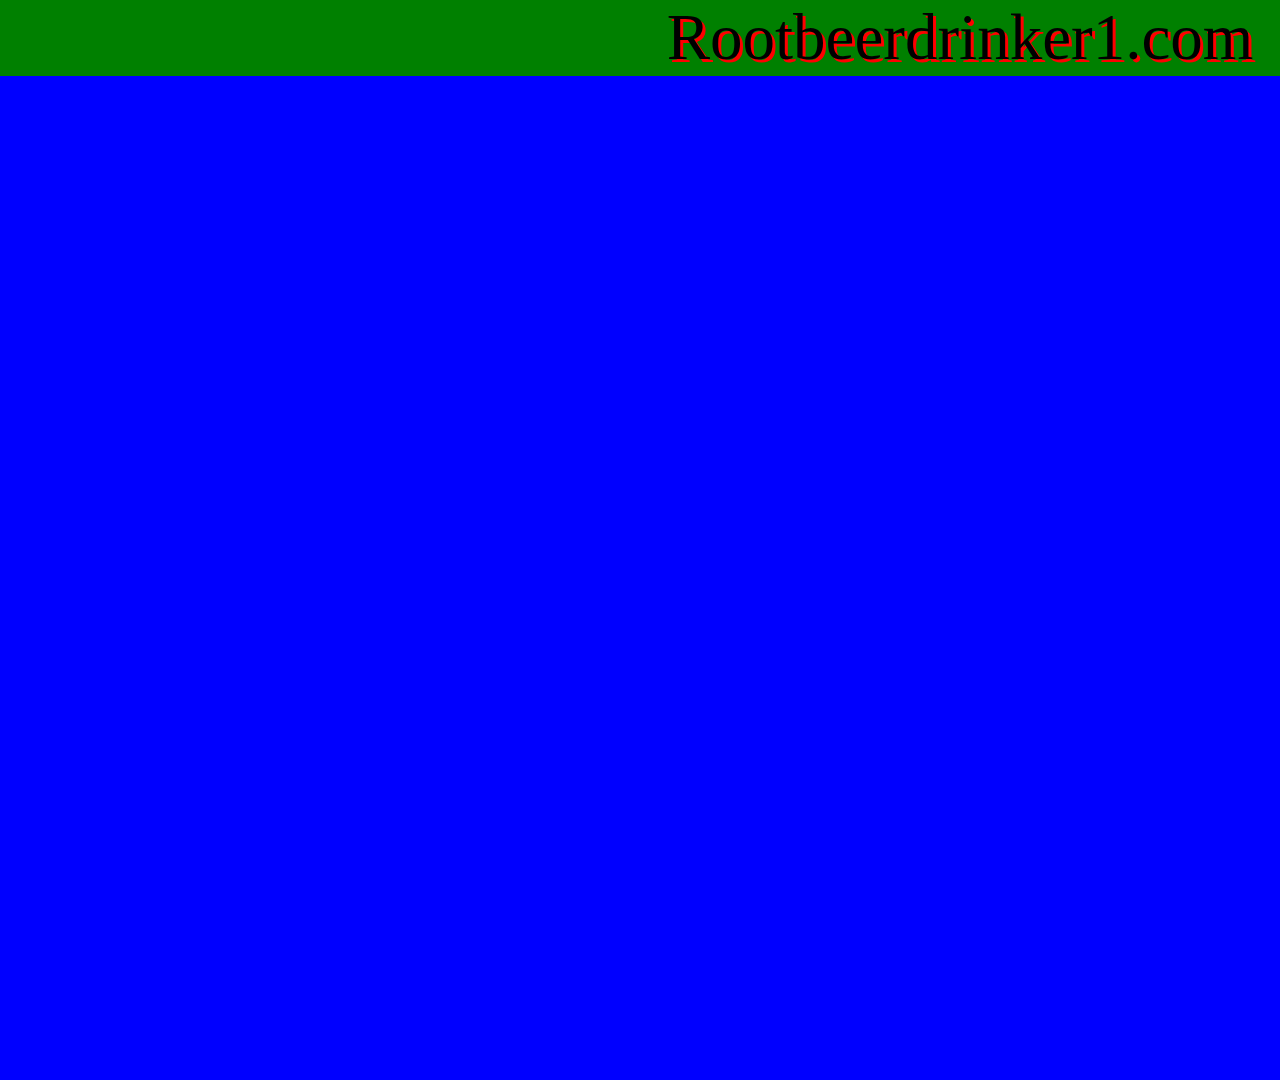
==== index.html @ 9f981037 "Update index.html" ====
<!DOCTYPE html>
<html lang="en">
<head>
  <meta charset="utf-8">
  <title>Rootbeerdrinker1.com</title>
  <link href="css/index.css" type="text/css" rel="stylesheet" />
</head>
<body>
	<div id="container">
	
		<div id="header" >
			
				<p>Rootbeerdrinker1.com</p>
			
		</div>
	
	</div>
</body>
</html>
---- css/index.css ----
#container {
	width: 1920px;
	height: 1080px;
	background-color: blue;
	margin-left: auto;
	margin-right: auto;
}
#header {
	width: 100%;
	height: 7%;
	background-color: green;
	margin-left: auto;
	margin-right: auto;
}
#header p {
	margin: 0px;
	text-align: center;
	font-size: 65px;
	font-family: Trebuchet MS;
	text-shadow: 3px 3px #ff0000;
}
body {
	padding: 0px;
	margin: 0px;
}
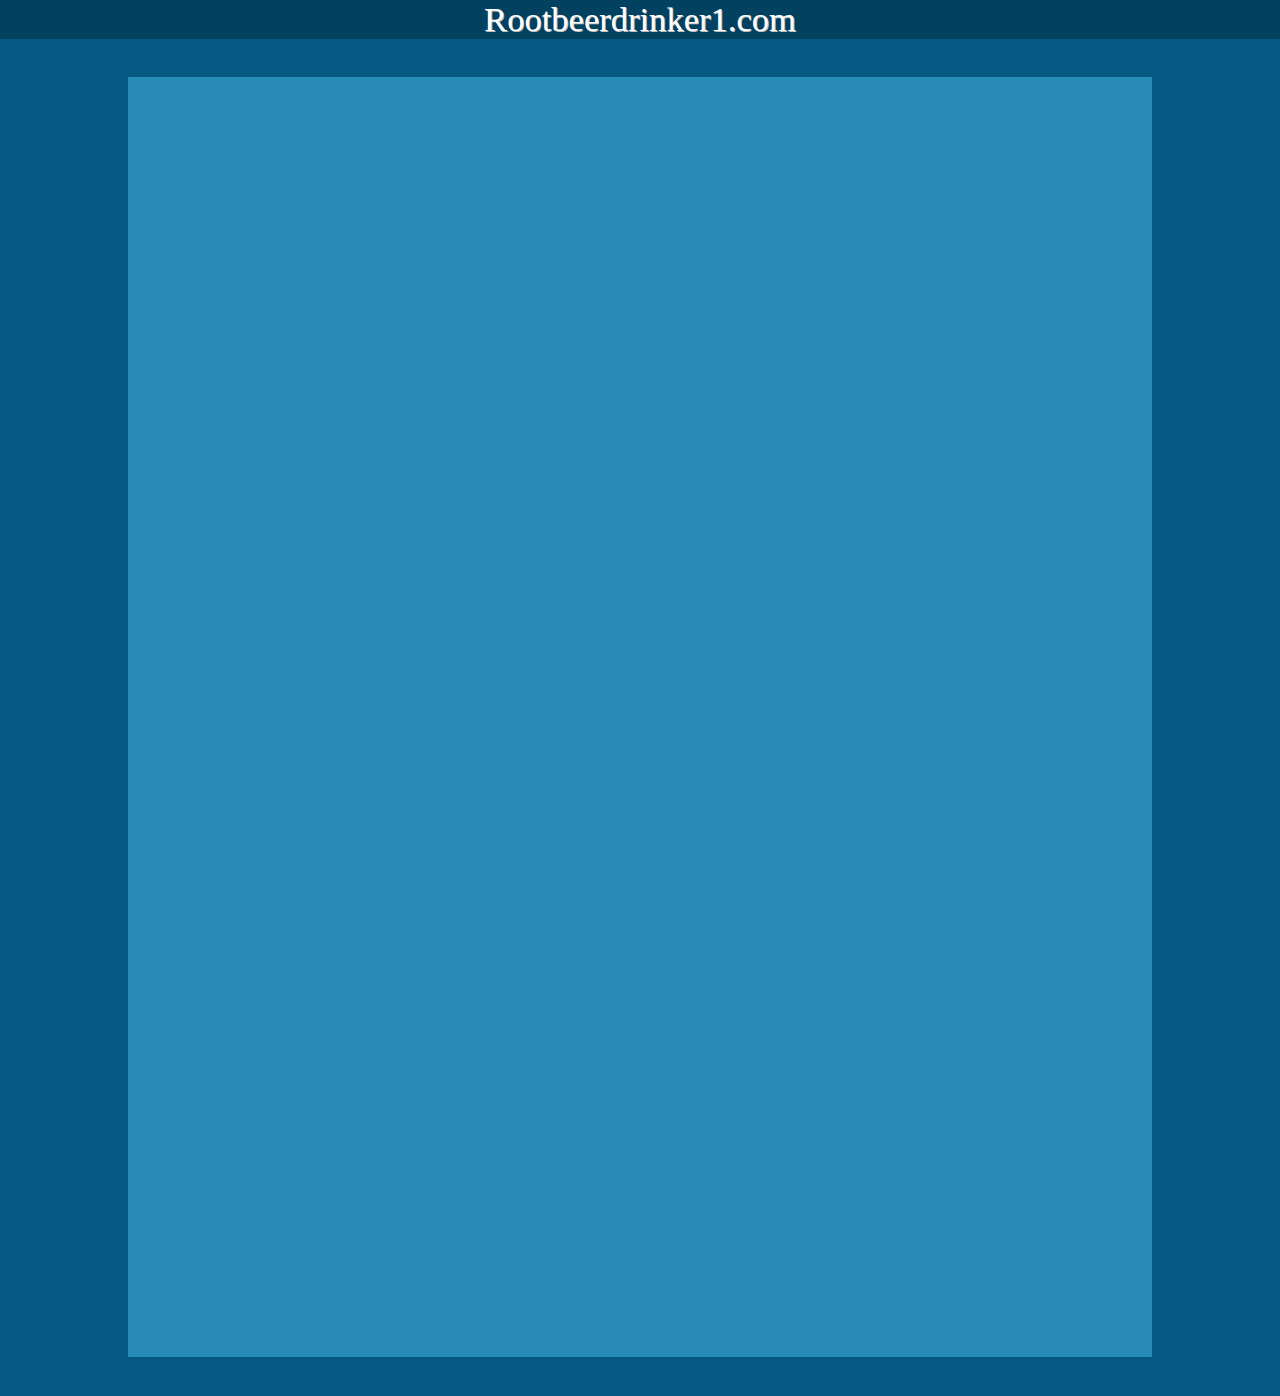
==== commit f2e75493: "testss" ====
--- a/index.html
+++ b/index.html
@@ -4,14 +4,21 @@
   <meta charset="utf-8">
   <title>Rootbeerdrinker1.com</title>
   <link href="css/index.css" type="text/css" rel="stylesheet" />
+  <meta name="viewport" content="width=device-width, initial-scale=1">
 </head>
 <body>
 	<div id="container">
 	
 		<div id="header" >
-			
-				<p>Rootbeerdrinker1.com</p>
-			
+				
+					<p>Rootbeerdrinker1.com</p>
+				
+		</div>
+
+		<div id="content">
+
+		
+
 		</div>
 	
 	</div>
--- a/css/index.css
+++ b/css/index.css
@@ -1,25 +1,60 @@
-#container {
-	width: 1920px;
-	height: 1080px;
-	background-color: blue;
-	margin-left: auto;
-	margin-right: auto;
+/*UNIVERSAL*/
+	#container {
+		width: 100%;
+		height: 100%;
+		margin-left: auto;
+		margin-right: auto;
+	}
+	#header {
+		width: 100%;
+		height: auto;
+		background-color: #034160;
+		margin-left: auto;
+		margin-right: auto;
+	}
+	body {
+		padding: 0px;
+		margin: 0px;
+		background-color: #055881;
+	}
+	#content {
+		background-color: #288ab7;
+		margin-left: auto;
+		margin-right: auto;
+		width: 80%;
+		height: 100vw;
+		margin-top: 3%;
+		margin-bottom: 3%;
+	}
+
+
+/*EVERYTHING ELSE*/
+@media screen and (min-width: 701px) {
+
+	
+	#header p {
+		margin: 0px;
+		text-align: center;
+		font-size: 2.7vw;
+		font-family: Trebuchet MS;
+		text-shadow: .07vw .07vw #C0C0C0;
+		color: #FFFFFF;
+	}
+	
+
 }
-#header {
-	width: 100%;
-	height: 7%;
-	background-color: green;
-	margin-left: auto;
-	margin-right: auto;
-}
-#header p {
-	margin: 0px;
-	text-align: center;
-	font-size: 65px;
-	font-family: Trebuchet MS;
-	text-shadow: 3px 3px #ff0000;
-}
-body {
-	padding: 0px;
-	margin: 0px;
+
+/*MOBILE */
+@media screen and (max-width: 700px) {
+	
+	#header p {
+		margin: 0px;
+		text-align: center;
+		font-size: 6vw;
+		font-family: Trebuchet MS;
+		text-shadow: .25vw .25vw #C0C0C0;
+		color: #FFFFFF;
+	}
+	
+	
 }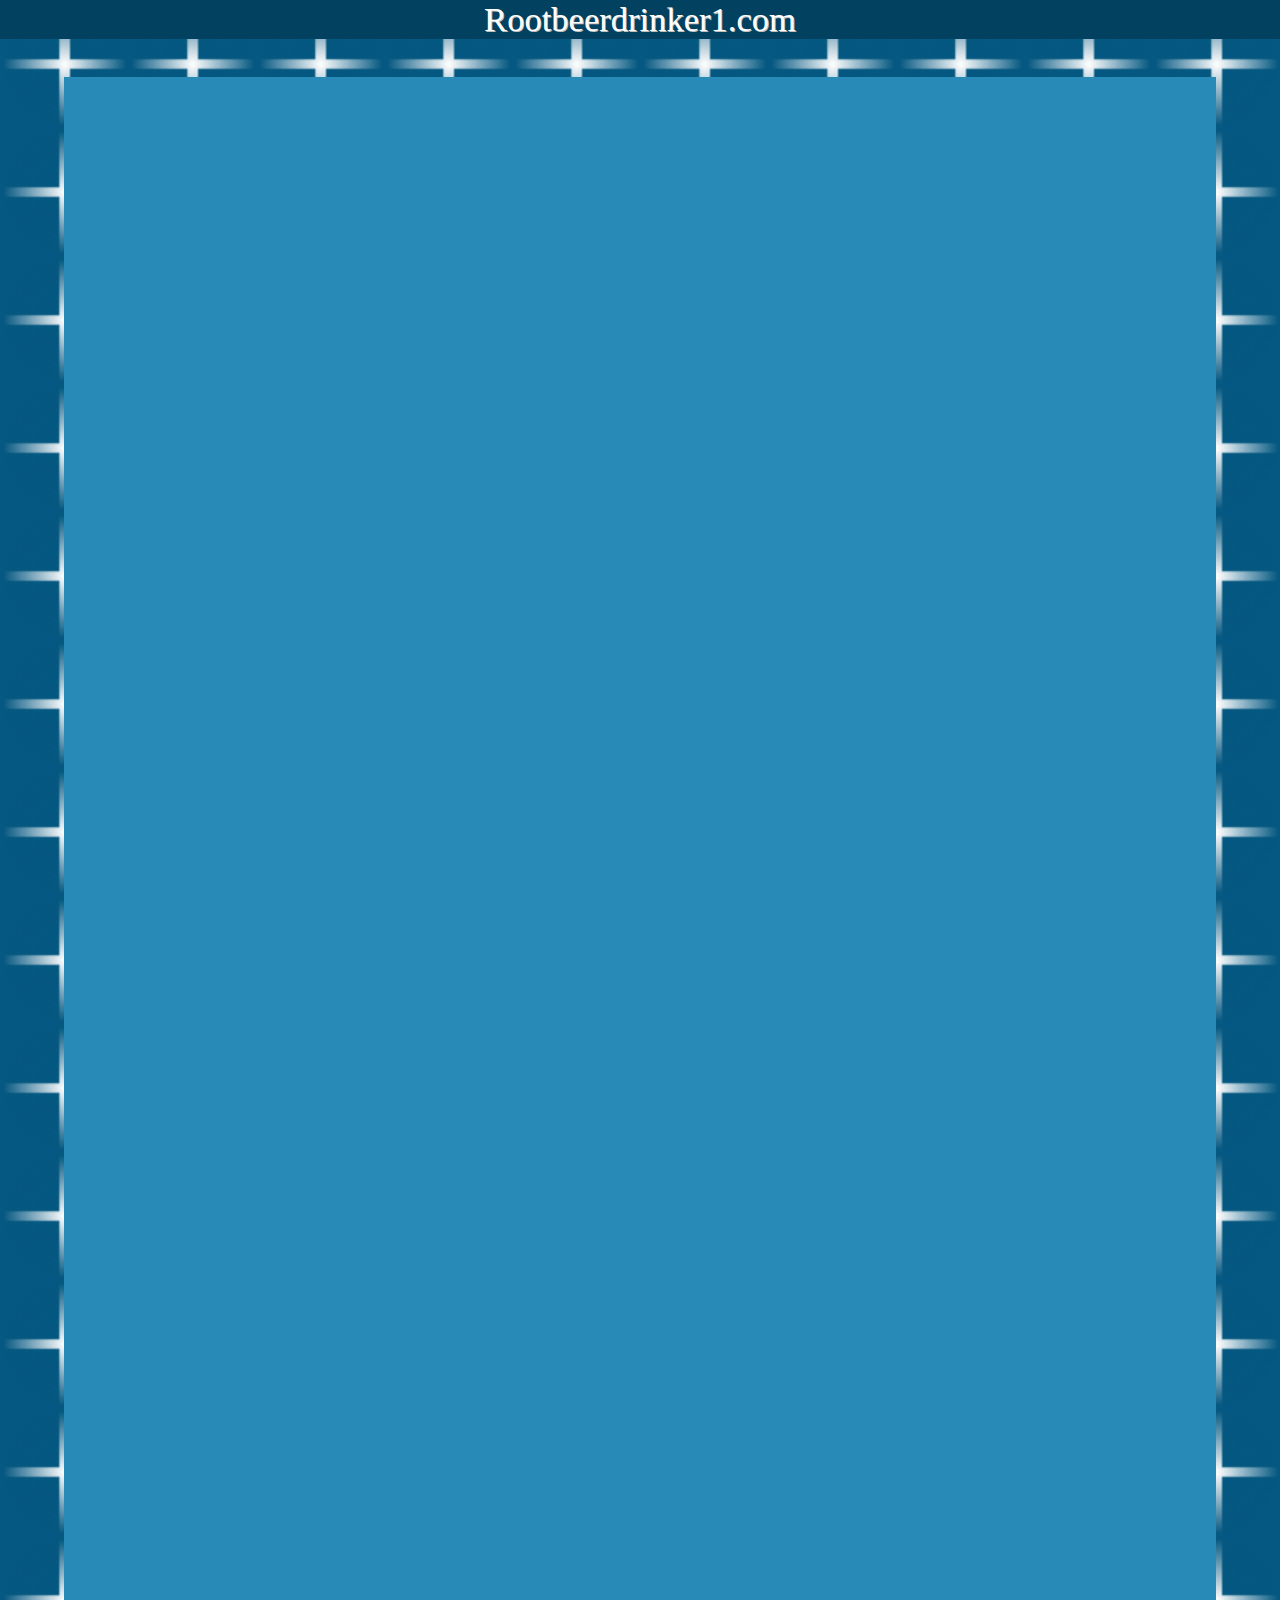
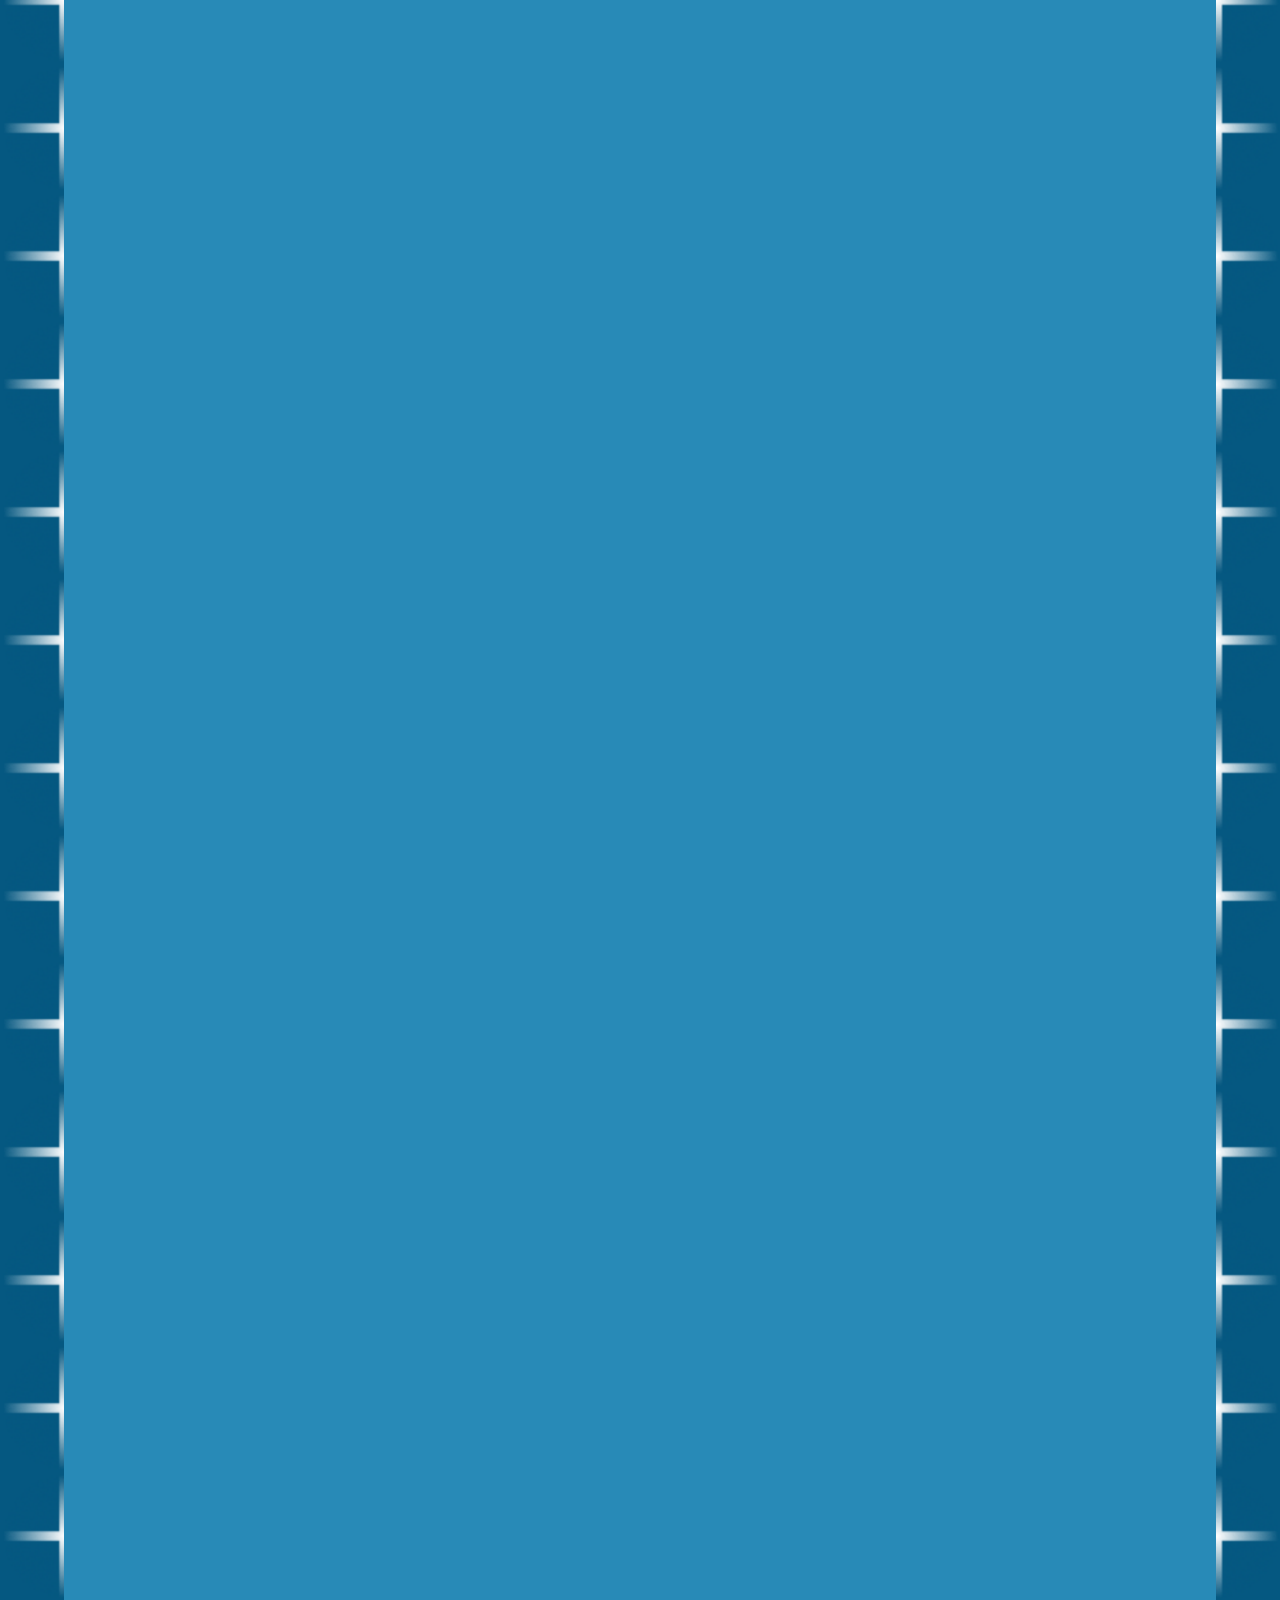
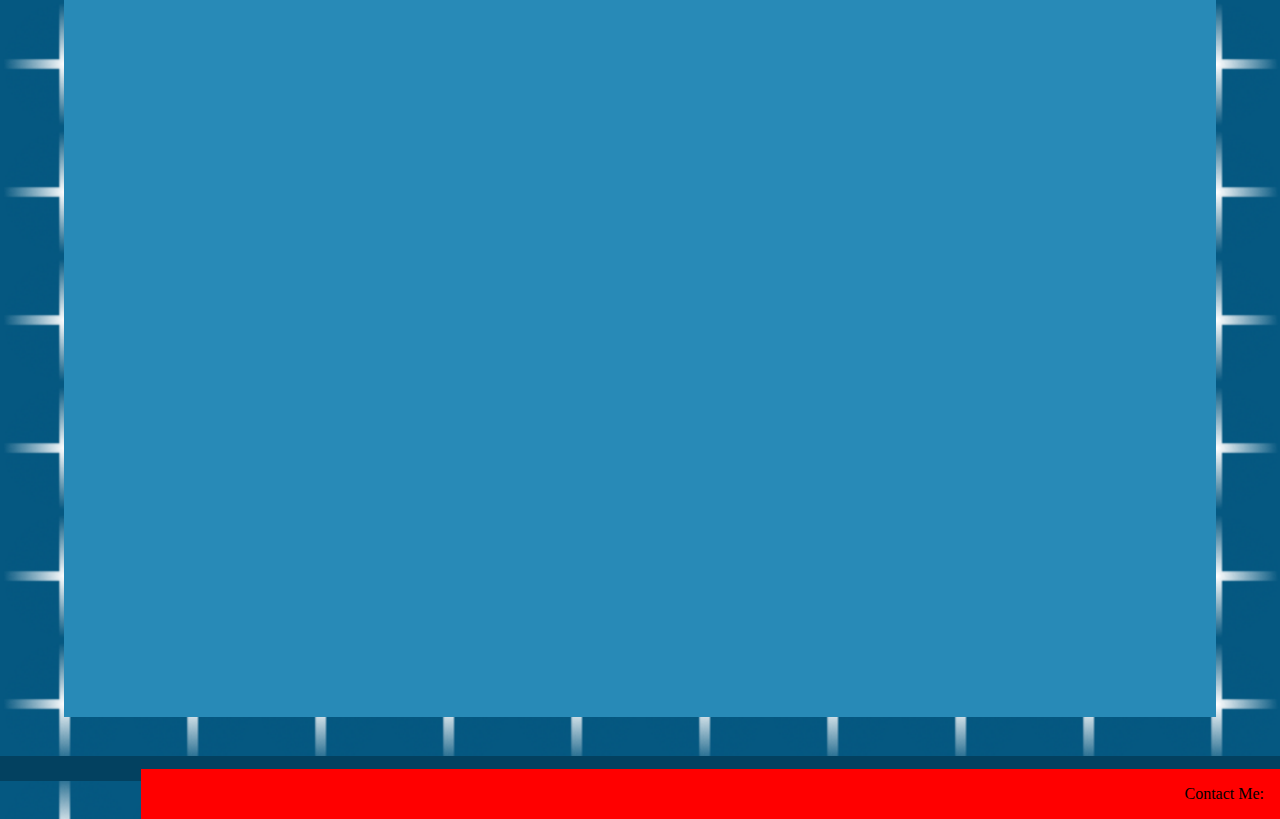
==== commit e7a7127d: "s" ====
--- a/index.html
+++ b/index.html
@@ -20,6 +20,23 @@
 		
 
 		</div>
+		
+		<div id="footer">
+				
+			<div id = "footercenter">
+				<div id="footerlinks">
+					<div id = "email">
+						<img src="img/mail.png" >
+					</div>
+				</div>
+				<div id = "footertext">
+					<p>Contact Me:&nbsp&nbsp&nbsp&nbsp</p>
+				</div>
+				
+			
+			</div>
+				
+		</div>
 	
 	</div>
 </body>
--- a/css/index.css
+++ b/css/index.css
@@ -15,18 +15,44 @@
 	body {
 		padding: 0px;
 		margin: 0px;
-		background-color: #055881;
+		background-size: 10vw 10vw;
+		background-image: url("../img/bgt_3.png");
+		background-repeat: repeat;
 	}
 	#content {
 		background-color: #288ab7;
 		margin-left: auto;
 		margin-right: auto;
-		width: 80%;
-		height: 100vw;
+		width: 90%;
+		height: 300vw;
 		margin-top: 3%;
 		margin-bottom: 3%;
 	}
+	#footer {
+		width: 100%;
+		height: auto;
+		background-color: #034160;
+		padding: 1vw;
 
+		
+	}
+	#footercenter {
+		width: 90%;
+		height:auto;
+		float:right;
+		background-color: red;
+	}
+	#footerlinks {
+		float:right;
+	}
+	#footertext {
+		float:right;
+	}
+	#email img {
+		height: 1vw;
+		width: 1vw;
+		
+	}
 
 /*EVERYTHING ELSE*/
 @media screen and (min-width: 701px) {
@@ -55,6 +81,14 @@
 		text-shadow: .25vw .25vw #C0C0C0;
 		color: #FFFFFF;
 	}
+	#footertext {
+		margin: 0px;
+		text-align: right;
+		font-size: 3.5vw;
+		font-family: Trebuchet MS;
+		color: #FFFFFF;
+	}
+	
 	
 	
 }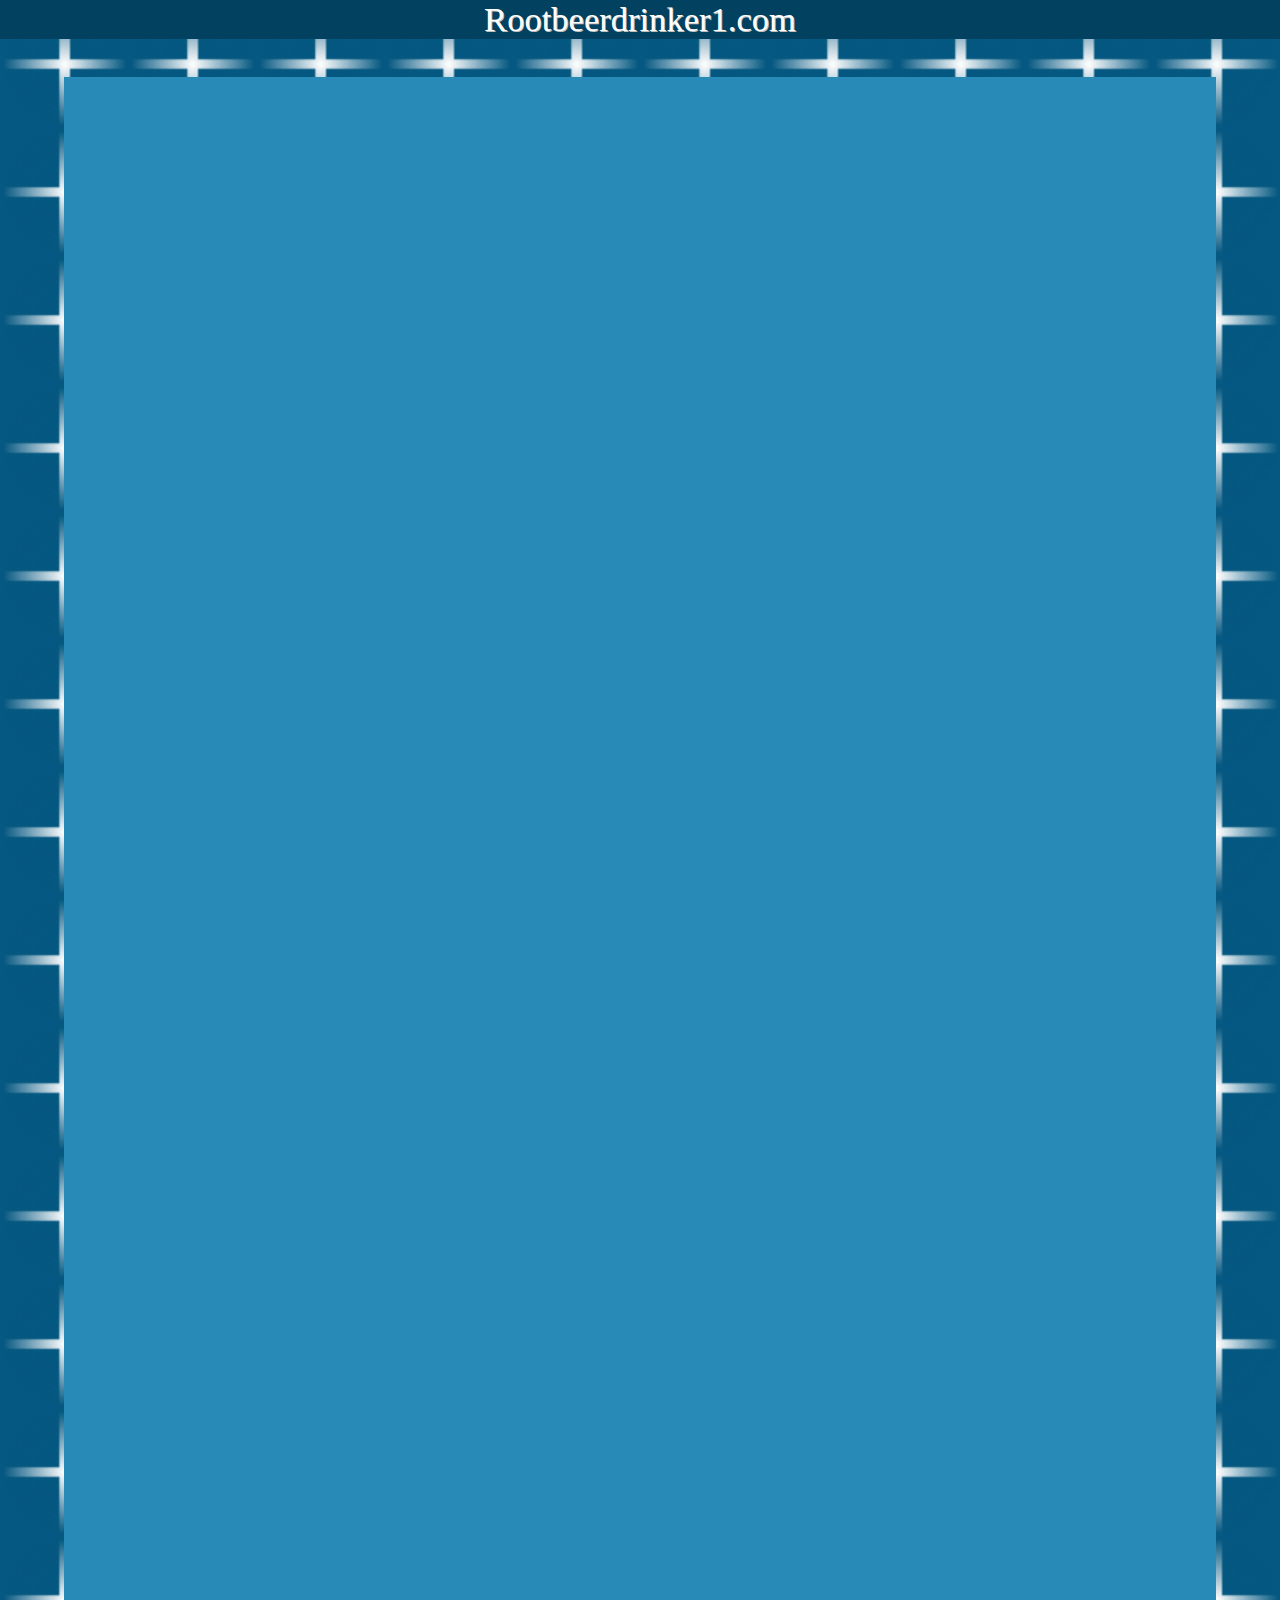
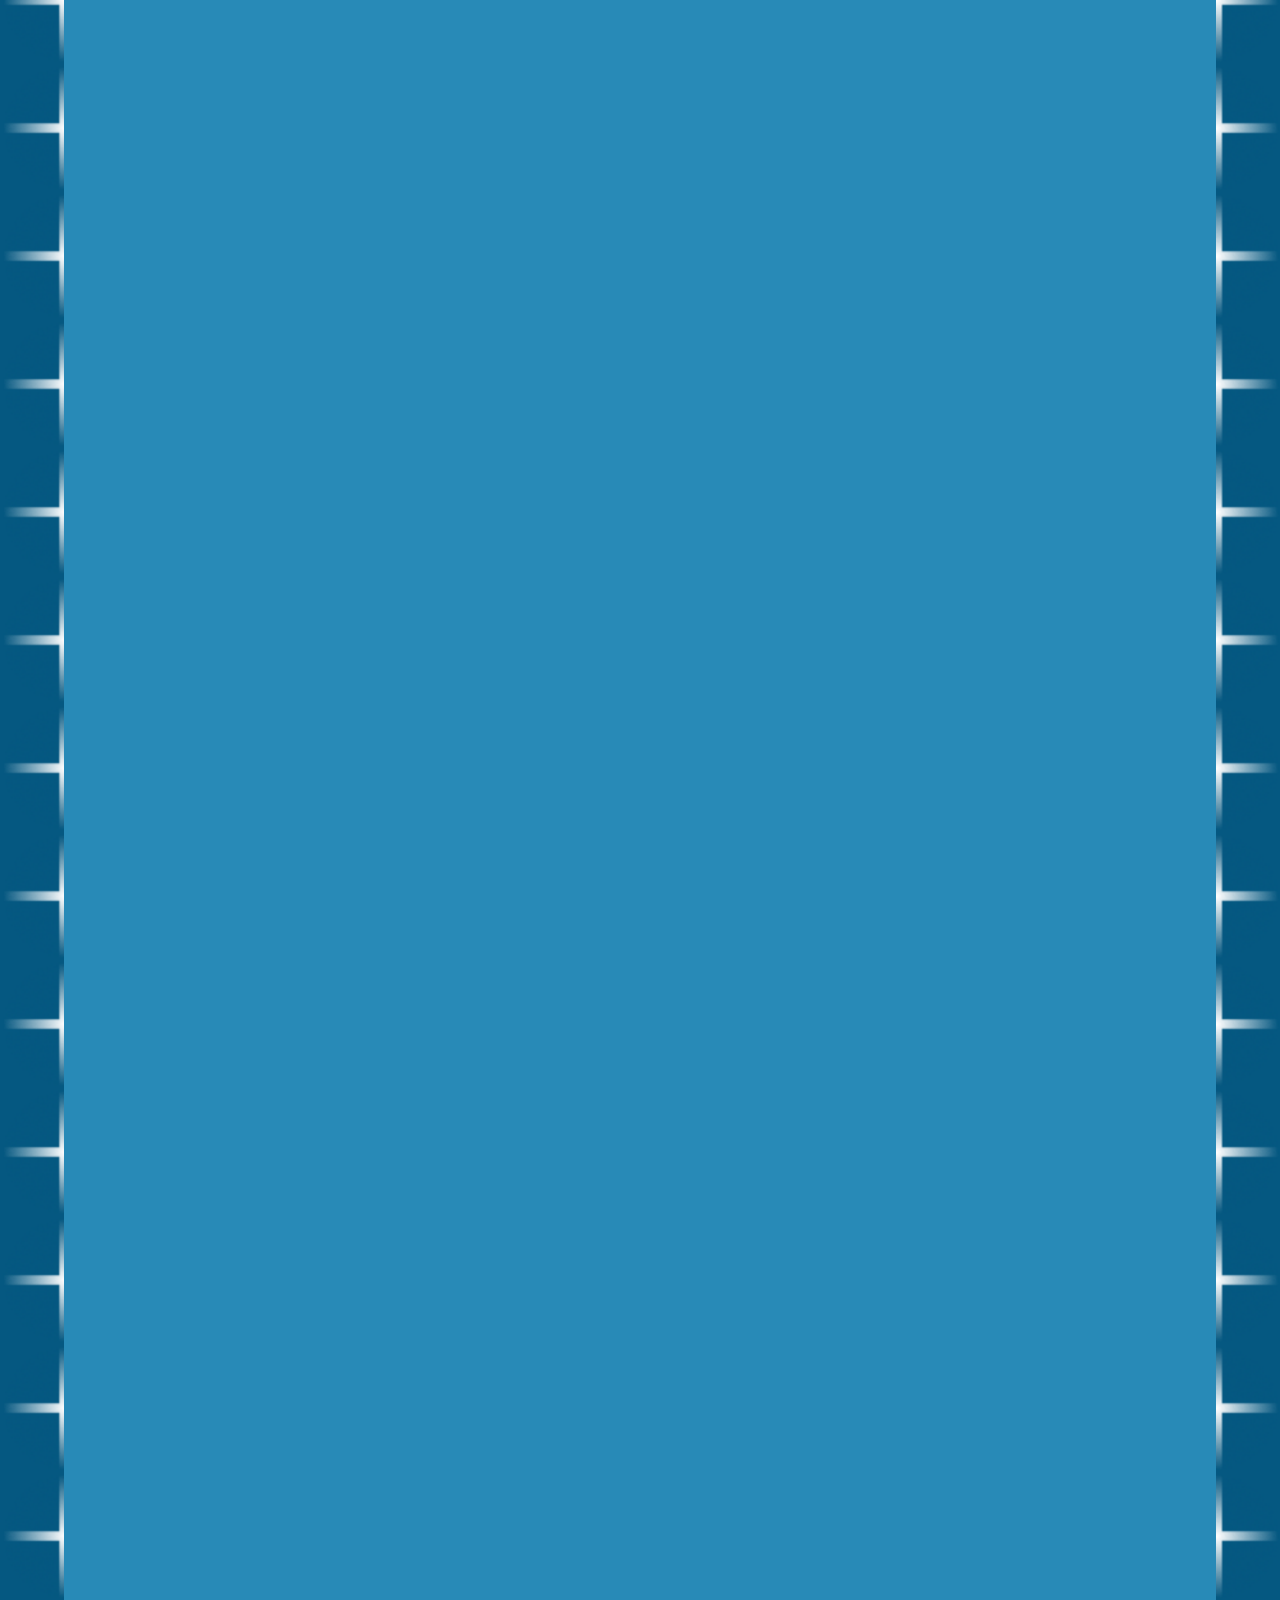
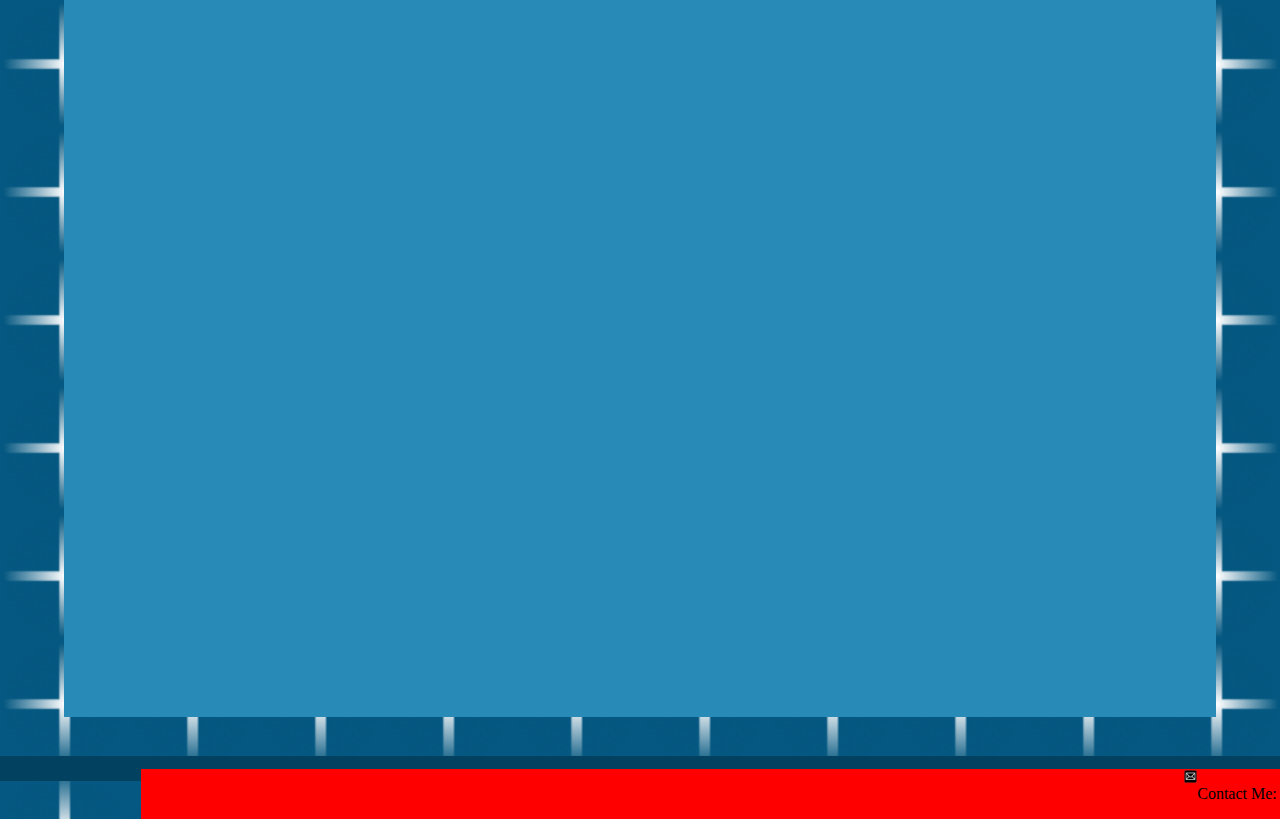
==== commit 70335c1f: "Update index.html" ====
--- a/index.html
+++ b/index.html
@@ -24,15 +24,15 @@
 		<div id="footer">
 				
 			<div id = "footercenter">
-				<div id="footerlinks">
-					<div id = "email">
-						<img src="img/mail.png" >
-					</div>
-				</div>
+				
 				<div id = "footertext">
 					<p>Contact Me:&nbsp&nbsp&nbsp&nbsp</p>
 				</div>
-				
+				<div id="footerlinks">
+					<div id = "email">
+						<img src="img/mail.png" ></img>
+					</div>
+				</div>
 			
 			</div>
 				
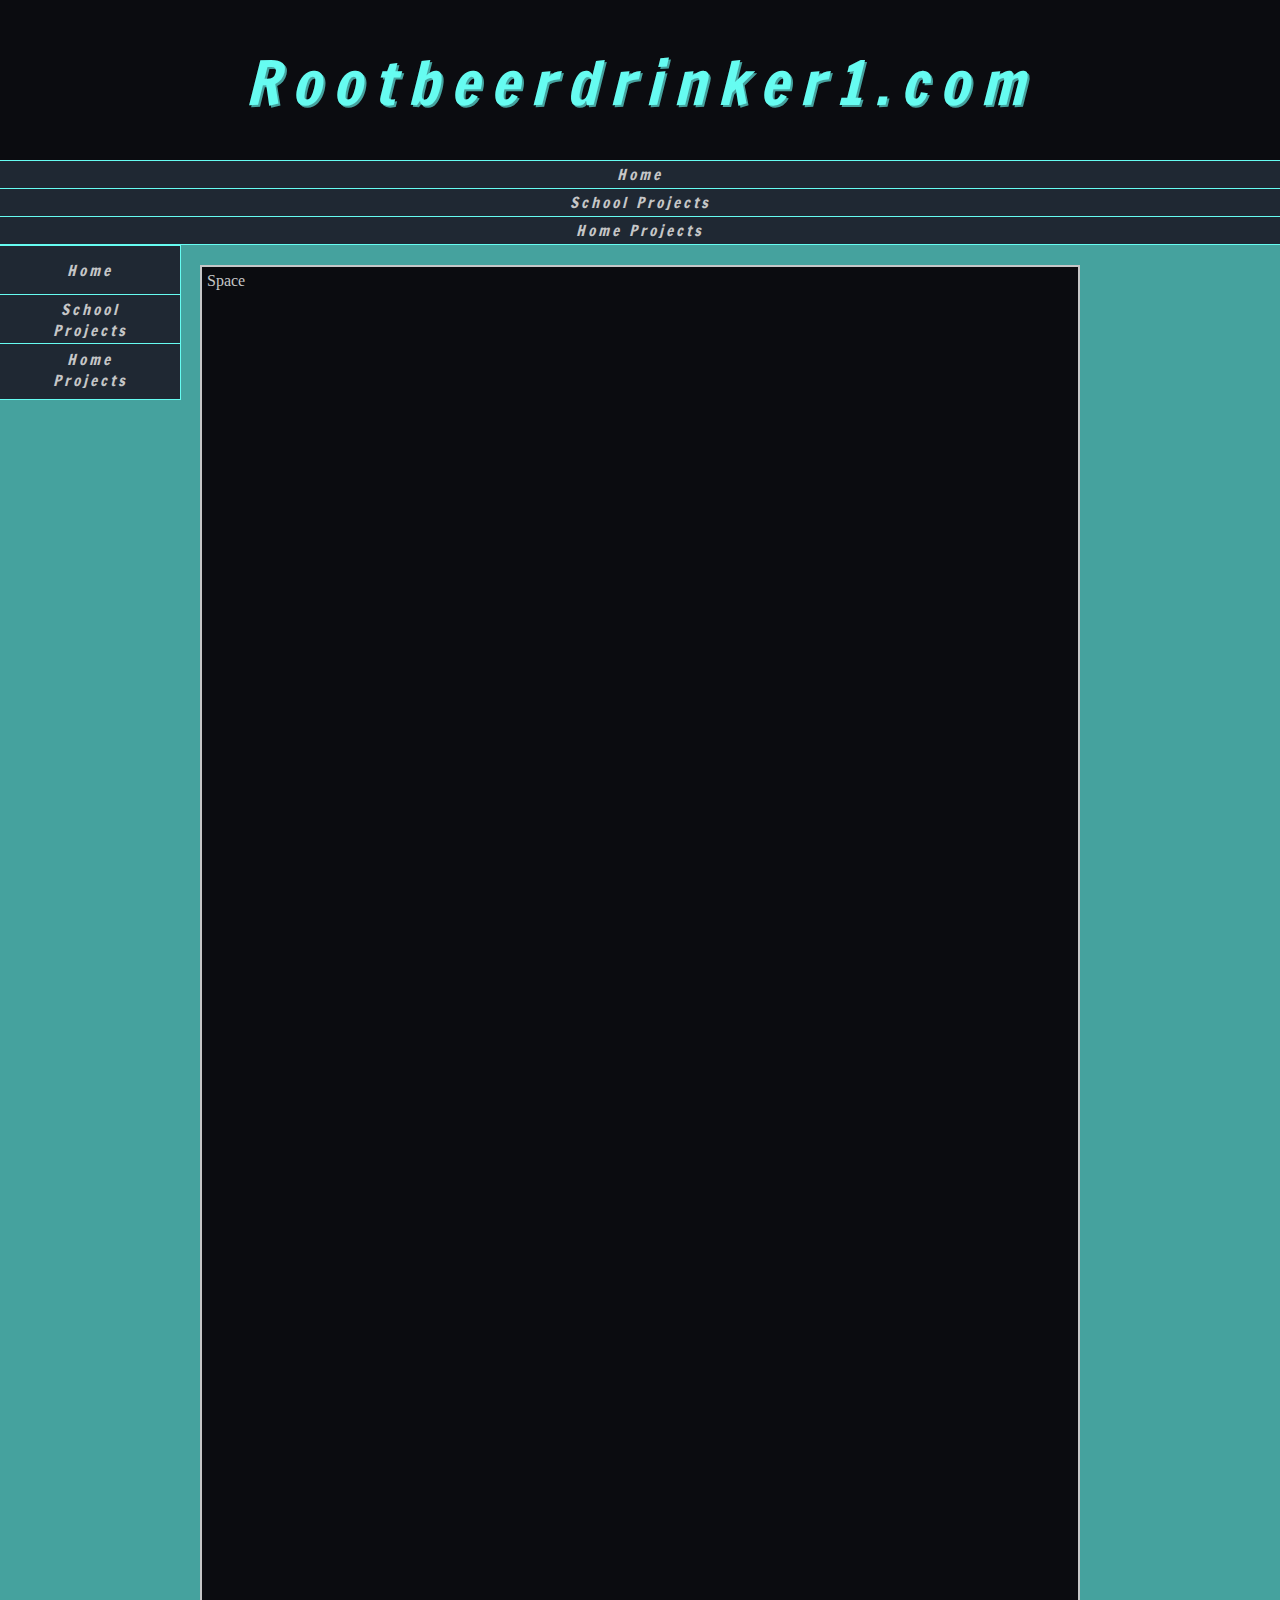
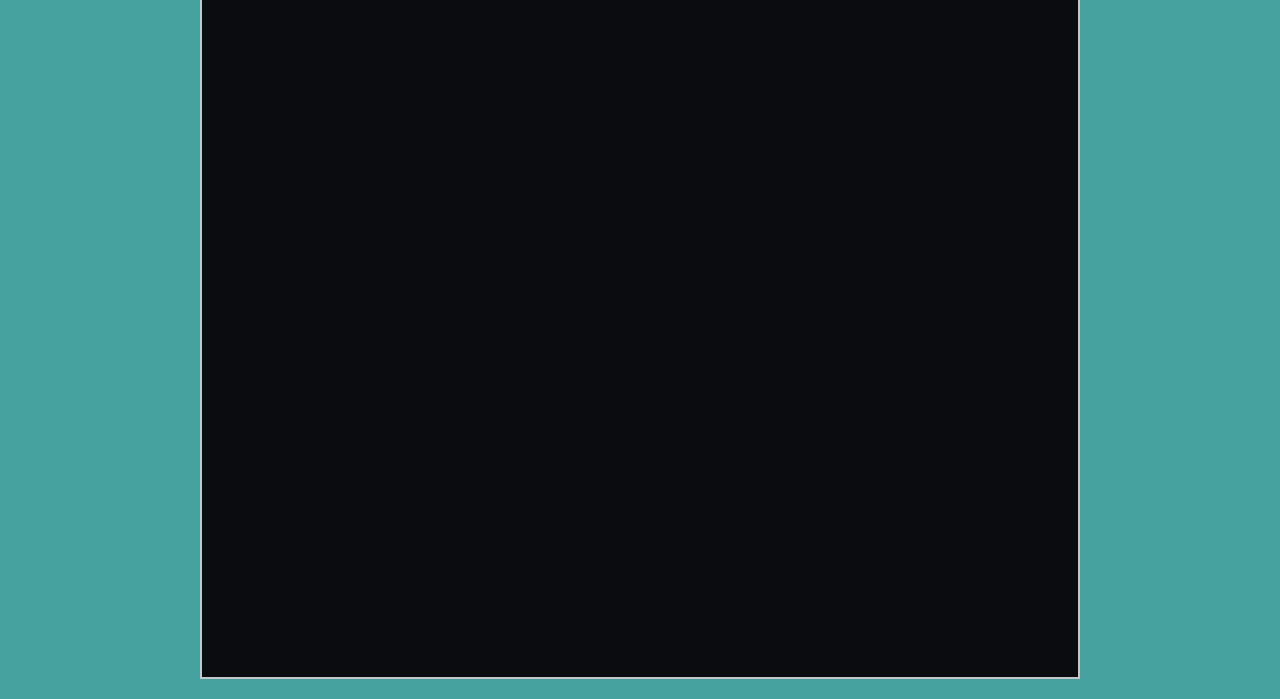
==== commit f33162c7: "NewPageDesign" ====
--- a/index.html
+++ b/index.html
@@ -1,43 +1,51 @@
-<!DOCTYPE html>
-<html lang="en">
-<head>
-  <meta charset="utf-8">
-  <title>Rootbeerdrinker1.com</title>
-  <link href="css/index.css" type="text/css" rel="stylesheet" />
-  <meta name="viewport" content="width=device-width, initial-scale=1">
-</head>
+<html>
+    <link rel="stylesheet" href="main.css">
+    <link href="https://fonts.googleapis.com/css?family=Anton|Arimo|Exo|Francois+One&display=swap" rel="stylesheet">
+
+    
+    
 <body>
-	<div id="container">
-	
-		<div id="header" >
-				
-					<p>Rootbeerdrinker1.com</p>
-				
-		</div>
+    <div id="Header">Rootbeerdrinker1.com</div>  
+    <div id="Menu">
+        <div id="HomeTab"><div id="HomeText">Home</div></div>
+        <div id="SchoolTab"><div id="SchoolText">School Projects</div></div>
+        <div id="PersonalTab"><div id="PersonalText">Home Projects</div></div>
+    </div>
+    
+    <div  id="HomeSideTab"><div id="HomeSideText">Home</div></div>
+    <div id="SchoolSideTab"><div id="SchoolSideText">School <br> Projects</div></div>
+    <div id="PersonalSideTab"><div id="PersonalSideText">Home <br> Projects</div></div>
+    
+        <div id = "space">Space</div> 
+    
+    
+    
+    
+    
+    
+    <script>
+            
+            window.onscroll = function() {scrollFunction()};
 
-		<div id="content">
+        function scrollFunction() {
+         
+            if (document.body.scrollTop > 280 || document.documentElement.scrollTop > 280) {
+                        document.getElementById("HomeSideTab").style.top = 50;
+                        document.getElementById("SchoolSideTab").style.top = 50;
+                        document.getElementById("PersonalSideTab").style.top = 50;
 
-		
+            }else{
+                       document.getElementById("HomeSideTab").style.top = -300;
+                        document.getElementById("SchoolSideTab").style.top = -300;
+                        document.getElementById("PersonalSideTab").style.top = -300;
+            }
+        }
+    
+   
+    
+    </script>
+        
+    
+</body>
 
-		</div>
-		
-		<div id="footer">
-				
-			<div id = "footercenter">
-				
-				<div id = "footertext">
-					<p>Contact Me:&nbsp&nbsp&nbsp&nbsp</p>
-				</div>
-				<div id="footerlinks">
-					<div id = "email">
-						<img src="img/mail.png" ></img>
-					</div>
-				</div>
-			
-			</div>
-				
-		</div>
-	
-	</div>
-</body>
 </html>--- a/main.css
+++ b/main.css
@@ -0,0 +1,177 @@
+
+#Header {
+   
+    font-family: 'Francois One', sans-serif;
+    font-style: italic;
+    letter-spacing: .2em;
+    text-align: center;
+    text-shadow: 2px 2px #45A29E;
+    
+    color: 66FCF1;
+    font-size: 60px;
+    
+    width: 100%;
+    height: 40px;
+    
+    padding-top: 40px;
+    padding-bottom: 80px;
+    
+    background-color: 0B0C10;
+
+    
+    
+}
+
+body {
+    background-color: 45A29E; ;
+    margin: 0px;
+    
+}
+
+
+#HomeTab, #HomeSideTab {
+    font-family: 'Francois One', sans-serif;
+    font-style: italic;
+    letter-spacing: .2em;
+    text-align: center;
+    color: C5C6C7;
+    font-size: 15px;
+    
+    width: 100%;
+    height: 21px;
+    
+    padding-top: 3px;
+    padding-bottom: 3px;
+    border-width: 0px;
+    border-top-width: 1px;
+    border-right-width: 1px;
+    border-style:solid;
+    border-color: 66FCF1;
+    background-color: 1F2833;
+    
+    transition-duration: .5s;
+    
+}
+#HomeTab:hover, #SchoolTab:hover, #PersonalTab:hover,
+#HomeSideTab:hover, #SchoolSideTab:hover, #PersonalSideTab:hover
+{
+    background-color: C5C6C7;
+    color: 1F2833;
+    
+    
+}
+
+#SchoolTab, #SchoolSideTab {
+   
+    font-family: 'Francois One', sans-serif;
+    font-style: italic;
+    letter-spacing: .2em;
+    text-align: center;
+    color: C5C6C7;
+    font-size: 15px;
+    
+    width: 100%;
+    height: 21px;
+    
+    padding-top: 3px;
+    padding-bottom: 3px;
+    
+    background-color: 1F2833;
+    border-width: 0px;
+    border-top-width: 1px;
+    border-right-width: 1px;
+    border-style:solid;
+    border-color: 66FCF1;
+
+    transition-duration: .5s;
+}
+
+#PersonalTab, #PersonalSideTab {
+   
+    font-family: 'Francois One', sans-serif;
+    font-style: italic;
+    letter-spacing: .2em;
+    text-align: center;
+    color: C5C6C7;
+    font-size: 15px;
+    
+    width: 100%;
+    height: 21px;
+    
+    padding-top: 3px;
+    padding-bottom: 3px;
+    
+    background-color: 1F2833;
+    border-width: 0px;
+    border-top-width: 1px;
+    border-bottom-width: 1px;
+    border-right-width: 1px;
+    border-style:solid;
+    border-color: 66FCF1;
+    
+    transition-duration: .5s;
+}
+#HomeSideTab{
+    
+    width: 180px;
+    height: 42px;
+    position: fixed;
+    
+    
+
+}
+#SchoolSideTab{
+    width: 180px;
+    height: 42px;
+    position: fixed;
+    margin-top: 49px;
+    
+    padding-top: 0px;
+    padding-bottom: 12px;
+    
+
+    
+}
+#PersonalSideTab{
+    width: 180px;
+    height: 42px;
+    position: fixed;
+    margin-top: 98px;
+    
+    padding-bottom: 10px;
+    
+
+    
+}
+
+#space {
+    height: 2000px;
+    margin-top: 20px;
+    margin-bottom: 20px;
+    margin-left: 200px;
+    margin-right: 200px;
+    background-color: 0B0C10;
+    color: C5C6C7;
+    
+    border-width: 2px;
+    border-style:solid;
+    border-color: C5C6C7;
+    
+    padding: 5px;
+}
+
+
+
+
+
+#HomeSideText {
+    margin-top: 6%;
+}
+
+#SchoolSideText {
+    margin-top: 2%;
+}
+
+#PersonalSideText {
+    margin-top: 1%;
+}
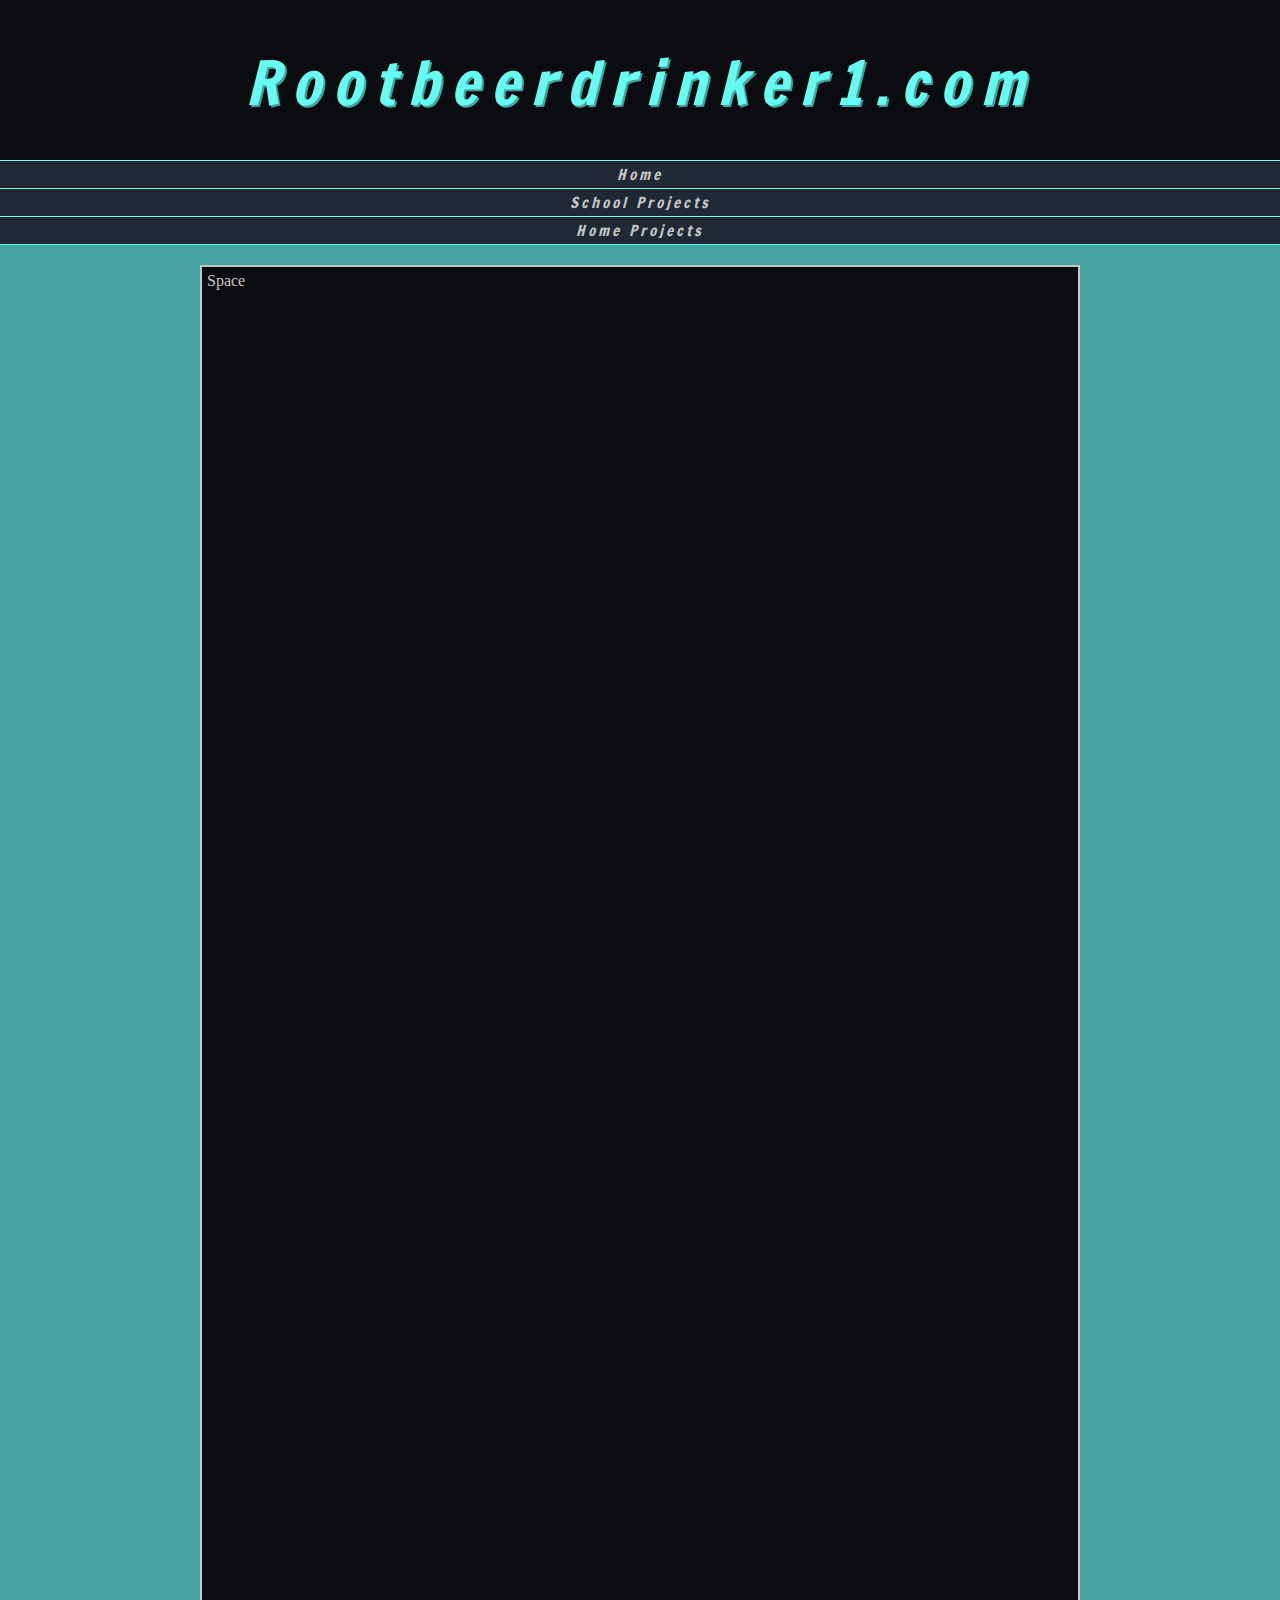
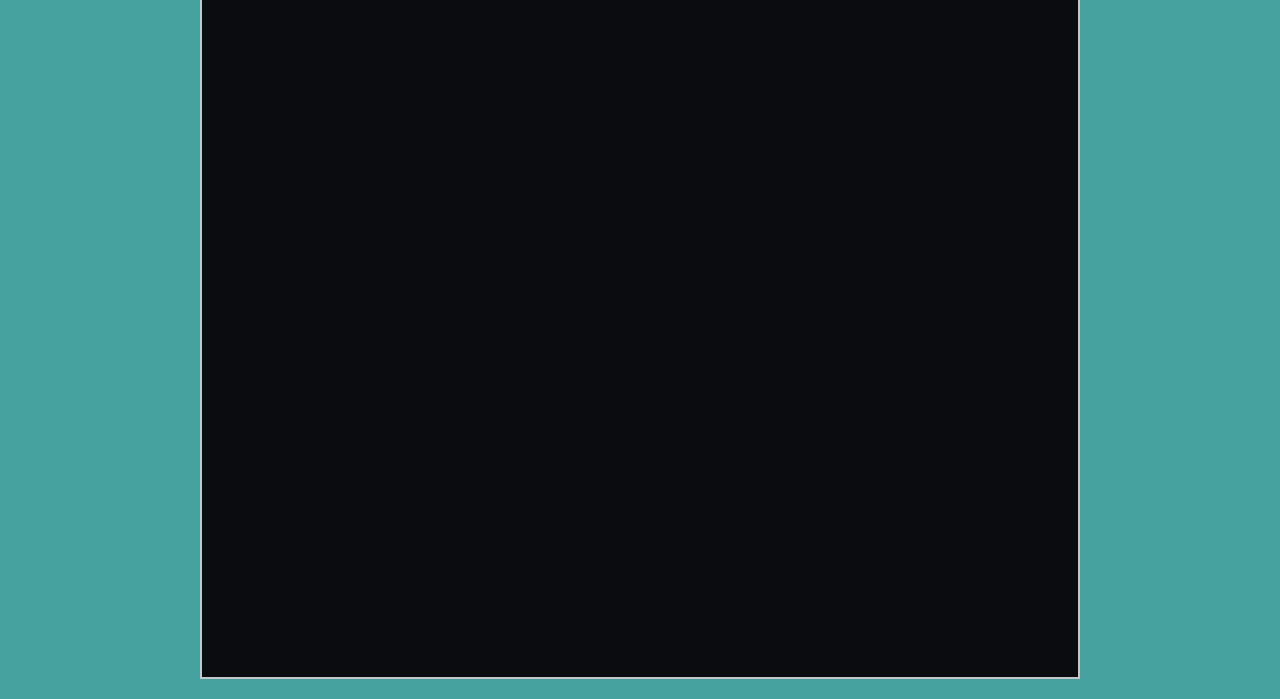
==== commit 0649d231: "try2" ====
--- a/index.html
+++ b/index.html
@@ -5,6 +5,7 @@
     
     
 <body>
+    
     <div id="Header">Rootbeerdrinker1.com</div>  
     <div id="Menu">
         <div id="HomeTab"><div id="HomeText">Home</div></div>
@@ -12,11 +13,12 @@
         <div id="PersonalTab"><div id="PersonalText">Home Projects</div></div>
     </div>
     
+    
+    
+        <div id = "space">Space</div> 
     <div  id="HomeSideTab"><div id="HomeSideText">Home</div></div>
     <div id="SchoolSideTab"><div id="SchoolSideText">School <br> Projects</div></div>
     <div id="PersonalSideTab"><div id="PersonalSideText">Home <br> Projects</div></div>
-    
-        <div id = "space">Space</div> 
     
     
     
@@ -25,7 +27,11 @@
     
     <script>
             
-            window.onscroll = function() {scrollFunction()};
+        
+        
+        
+        
+        window.onscroll = function() {scrollFunction()};
 
         function scrollFunction() {
          
--- a/main.css
+++ b/main.css
@@ -117,7 +117,6 @@
     height: 42px;
     position: fixed;
     
-    
 
 }
 #SchoolSideTab{
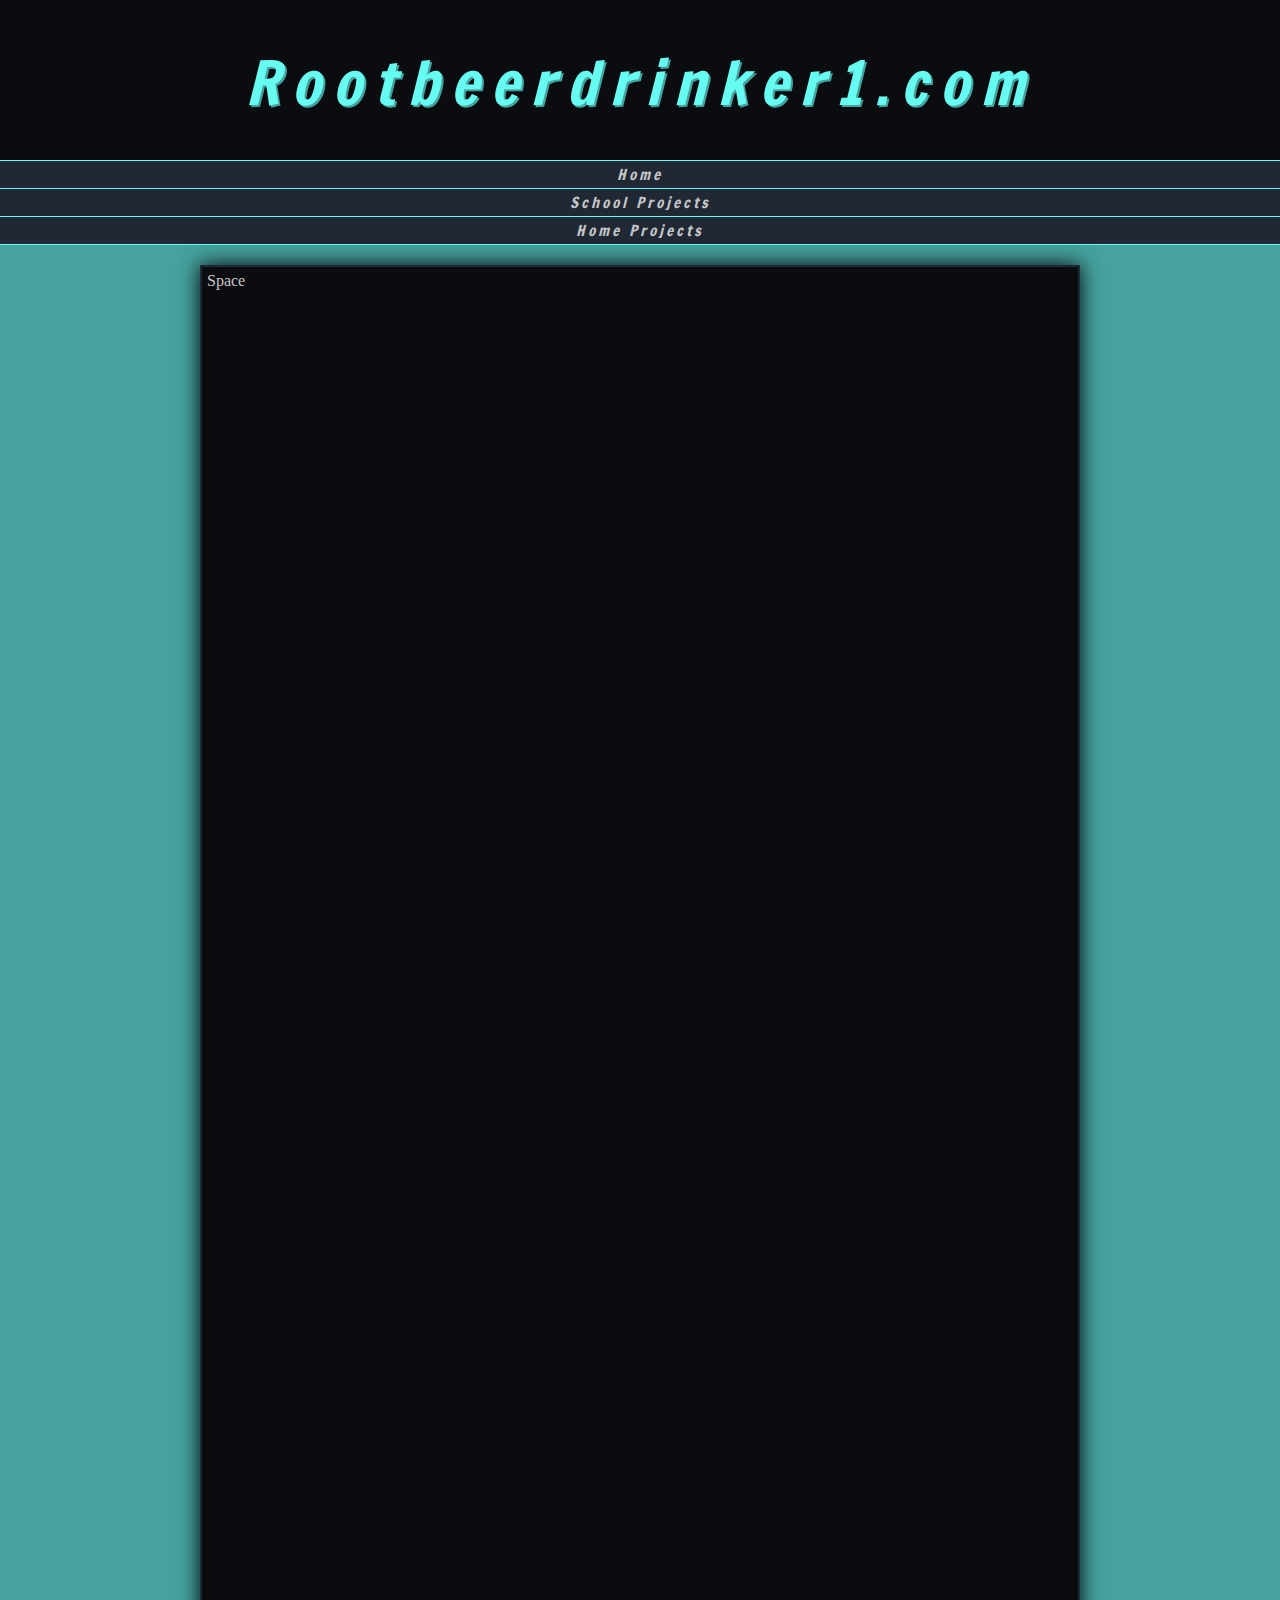
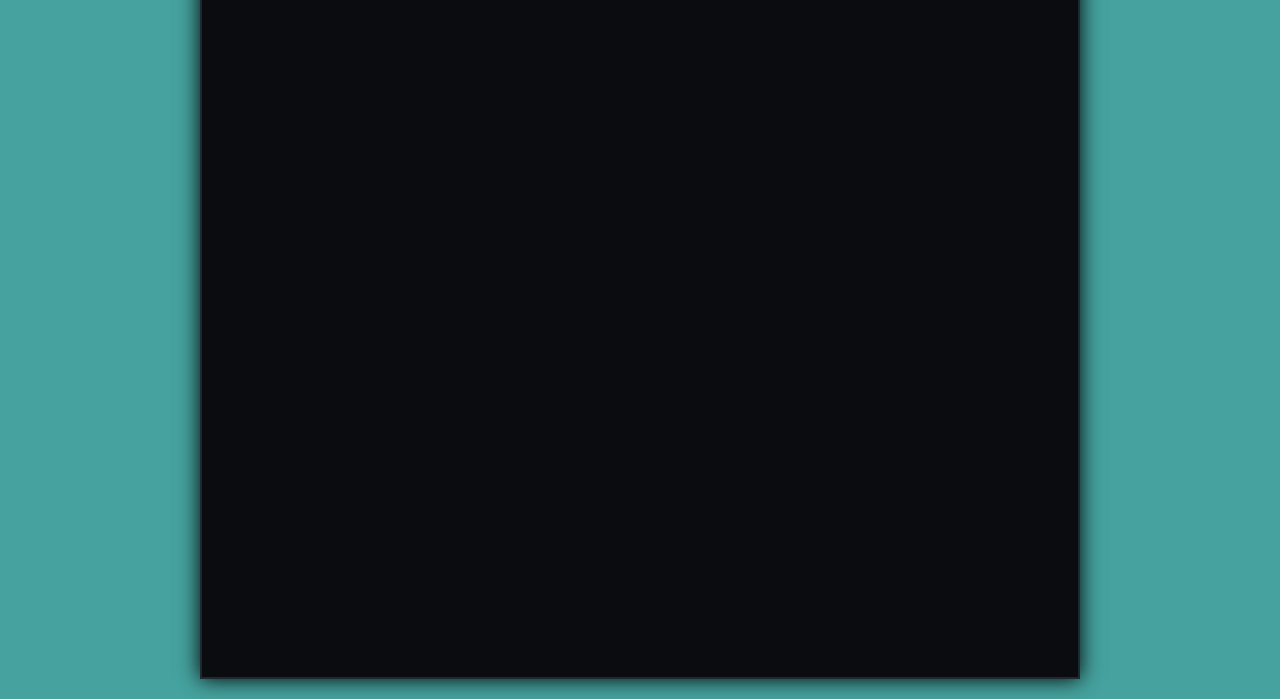
==== commit 5d6ae8d9: "New2" ====
--- a/index.html
+++ b/index.html
@@ -8,9 +8,25 @@
     
     <div id="Header">Rootbeerdrinker1.com</div>  
     <div id="Menu">
-        <div id="HomeTab"><div id="HomeText">Home</div></div>
-        <div id="SchoolTab"><div id="SchoolText">School Projects</div></div>
-        <div id="PersonalTab"><div id="PersonalText">Home Projects</div></div>
+        <div id="HomeTab"><div onselectstart="return false" id="HomeText">Home</div></div>
+        <div onClick="SchoolDrop()" id="SchoolTab"><div onselectstart="return false" id="SchoolText">School Projects</div></div>
+            <div id="SchoolDrop">
+        
+                <div onselectstart="return false" id="School_All">All</div>
+                <div onselectstart="return false" id="S_VB">Visual Basic</div>
+                <div onselectstart="return false" id="S_Flash">Flash</div>
+                <div onselectstart="return false" id="S_Web">Html | CSS | Javascript</div>
+                
+            </div>
+       <div onClick="PersonalDrop()" id="PersonalTab"><div onselectstart="return false" id="PersonalText">Home Projects</div></div>
+            <div id="PersonalDrop">
+
+                    <div onselectstart="return false" id="Personal_All">All</div>
+                    <div onselectstart="return false" id="P_Scratch">Scratch</div>
+                    <div onselectstart="return false" id="P_Flash">Flash</div>
+                    <div onselectstart="return false" id="P_Web">Html/CSS/Javascript</div>
+
+            </div>
     </div>
     
     
@@ -27,7 +43,31 @@
     
     <script>
             
-        
+        function SchoolDrop() {
+            if(document.getElementById("SchoolDrop").style.display != "block"){
+                document.getElementById("PersonalDrop").style.display = "none";
+                setTimeout(function() {
+                    document.getElementById("SchoolDrop").style.display = "block";
+                }, 20);
+                
+            }else{
+                document.getElementById("SchoolDrop").style.display = "none";
+                document.getElementById("PersonalDrop").style.display = "none";
+            }
+        }
+        function PersonalDrop() {
+            if(document.getElementById("PersonalDrop").style.display != "block"){
+                
+                document.getElementById("SchoolDrop").style.display = "none";
+                setTimeout(function() {
+                    document.getElementById("PersonalDrop").style.display = "block";
+                }, 20);
+                
+            }else{
+                document.getElementById("PersonalDrop").style.display = "none";
+                document.getElementById("SchoolDrop").style.display = "none";
+            }
+        }
         
         
         
--- a/main.css
+++ b/main.css
@@ -49,16 +49,22 @@
     border-color: 66FCF1;
     background-color: 1F2833;
     
-    transition-duration: .5s;
+    
     
 }
 #HomeTab:hover, #SchoolTab:hover, #PersonalTab:hover,
-#HomeSideTab:hover, #SchoolSideTab:hover, #PersonalSideTab:hover
+#School_All:hover, #S_VB:hover, #S_Flash:hover, #S_Web:hover,
+#Personal_All:hover, #P_Scratch:hover, #P_Flash:hover, #P_Web:hover
 {
     background-color: C5C6C7;
     color: 1F2833;
-    
-    
+    transition-duration: .25s;
+    
+}
+#HomeSideTab:hover, #SchoolSideTab:hover, #PersonalSideTab:hover {
+    background-color: C5C6C7;
+    color: 1F2833;
+     
 }
 
 #SchoolTab, #SchoolSideTab {
@@ -83,7 +89,6 @@
     border-style:solid;
     border-color: 66FCF1;
 
-    transition-duration: .5s;
 }
 
 #PersonalTab, #PersonalSideTab {
@@ -109,13 +114,13 @@
     border-style:solid;
     border-color: 66FCF1;
     
-    transition-duration: .5s;
 }
 #HomeSideTab{
     
     width: 180px;
     height: 42px;
     position: fixed;
+    transition-duration: .5s;
     
 
 }
@@ -127,6 +132,7 @@
     
     padding-top: 0px;
     padding-bottom: 12px;
+    transition-duration: .5s;
     
 
     
@@ -138,6 +144,7 @@
     margin-top: 98px;
     
     padding-bottom: 10px;
+    transition-duration: .5s;
     
 
     
@@ -154,9 +161,12 @@
     
     border-width: 2px;
     border-style:solid;
-    border-color: C5C6C7;
+    border-color: 1F2833;
     
     padding: 5px;
+    
+    box-shadow: 0px 0px 20px 0px #000000;
+    
 }
 
 
@@ -174,3 +184,67 @@
 #PersonalSideText {
     margin-top: 1%;
 }
+
+#School_All, #S_VB, #S_Flash, #S_Web,
+#Personal_All, #P_Scratch, #P_Flash, #P_Web
+{
+    width: 24.945%;
+    height: 21px;
+    float: left;
+        
+    font-family: 'Francois One', sans-serif;
+    font-style: italic;
+    letter-spacing: .2em;
+    text-align: center;
+    color: C5C6C7;
+    font-size: 15px;
+    
+    padding-top: 3px;
+    padding-bottom: 3px;
+    
+    background-color: 3B4C60;
+    border-width: 0px;
+    border-top-width: 1px;
+    border-right-width: 1px;
+    
+    
+    border-style:solid;
+    border-color: 1F2833;
+    border-top-color: 66FCF1;
+    
+
+    
+    
+}
+#Personal_All, #P_Scratch, #P_Flash, #P_Web{
+    border-width: 0px;
+    border-bottom-width: 1px;
+    border-right-width: 1px;
+    
+    
+    border-style:solid;
+    border-color: 1F2833;
+    border-bottom-color: 66FCF1;
+}
+#S_Web , #P_Web{
+    border-right-width: 0px;
+}
+
+#PersonalTab{
+    width: 100%;
+}
+
+
+#SchoolDrop, #PersonalDrop{
+    height: 28px;
+    width: 100%;
+    display: none;
+    
+    transition-duration: .5s;
+
+
+}
+
+#Menu {
+    height: auto;
+}
